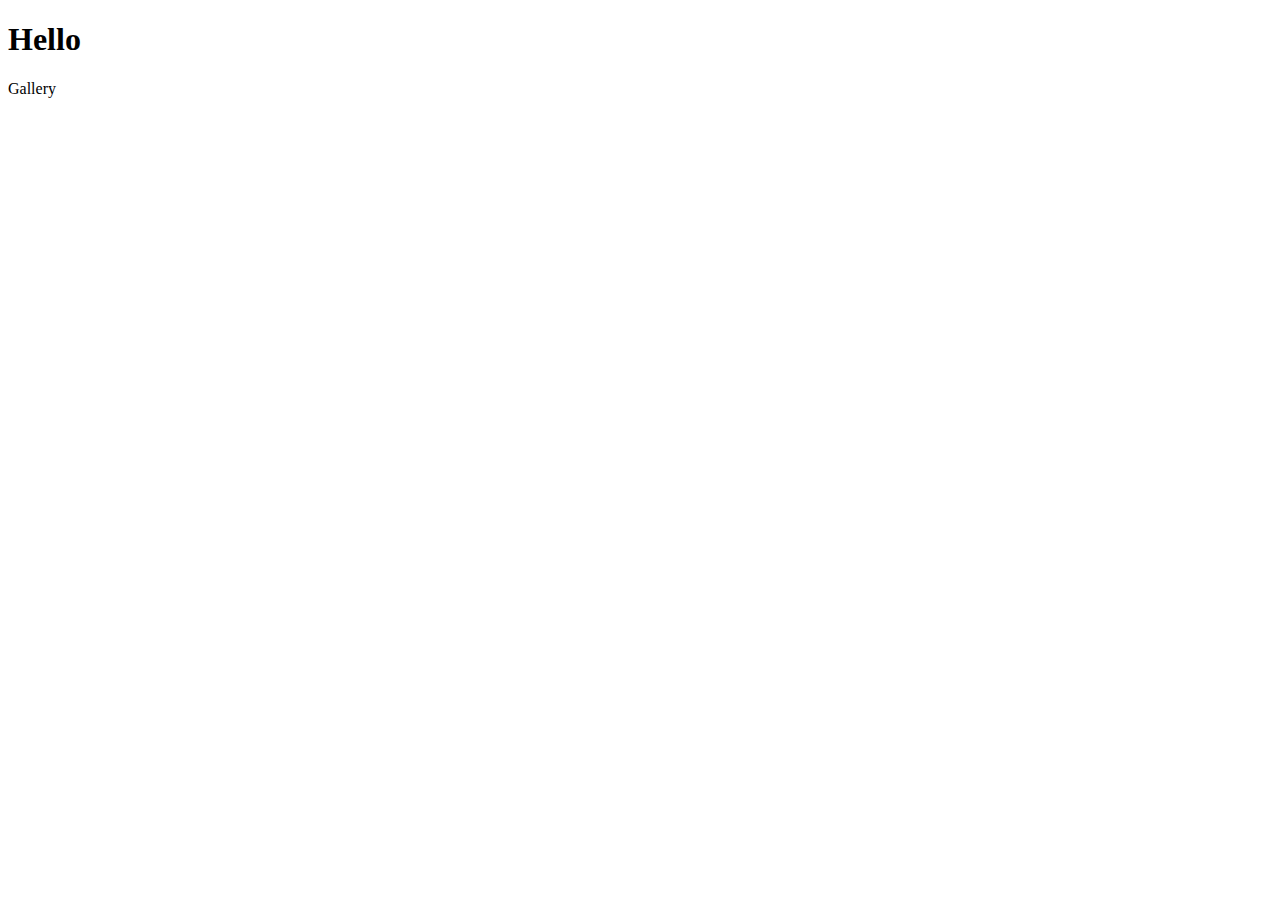
==== index.html @ abf609b3 "added gallery" ====
<!DOCTYPE html>
<html lang="en">
  <head>
    <meta charset="UTF-8">
    <meta name="viewport" content="width=device-width, initial-scale=1.0">
    <title>My Website</title>
  </head>
  <body>
    <main>
        <h1>Hello</h1>  
    </main>
    <a href="1-gallery.html"></a>Gallery</a>
  </body>
</html>
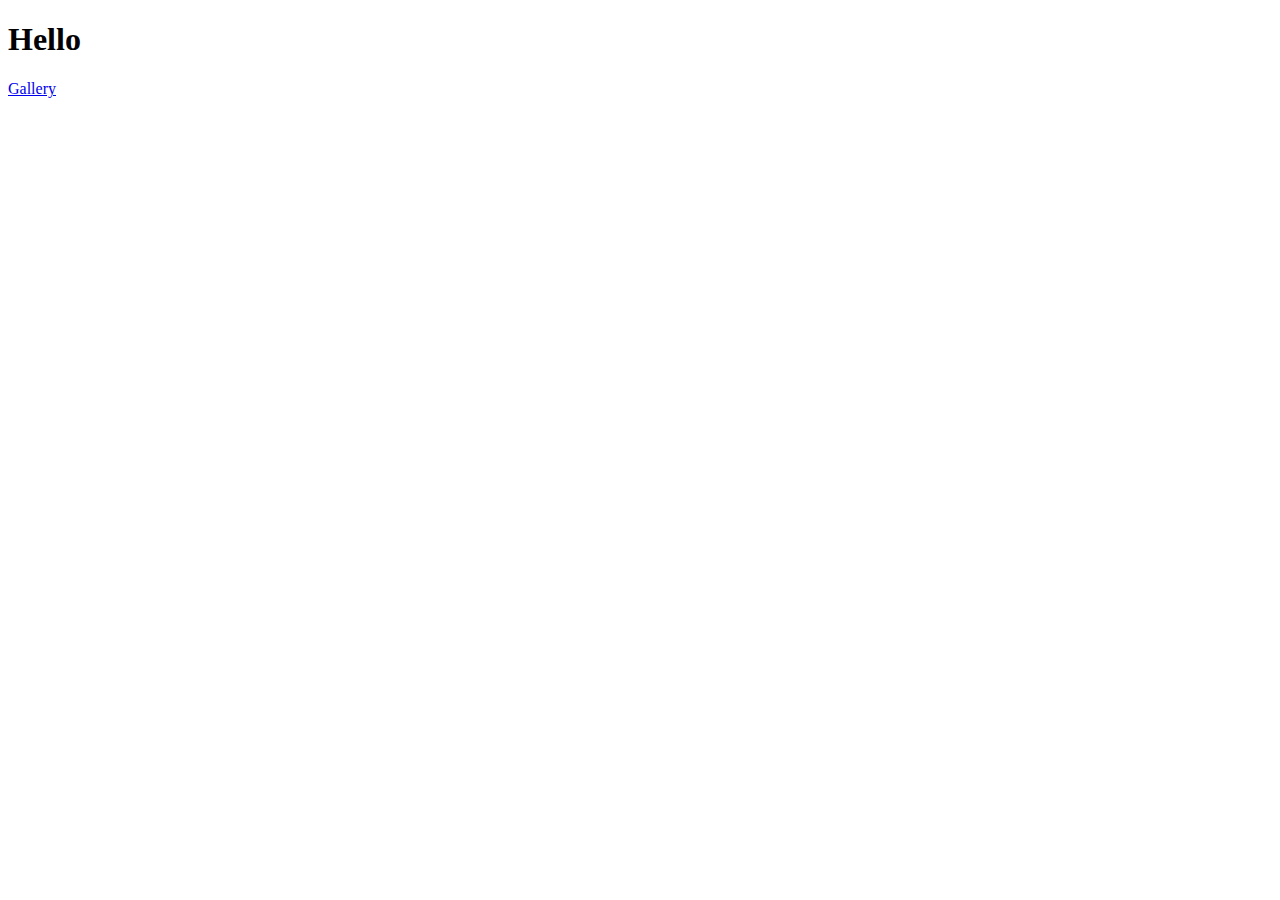
==== commit 36a6a7c3: "updated links" ====
--- a/index.html
+++ b/index.html
@@ -9,6 +9,6 @@
     <main>
         <h1>Hello</h1>  
     </main>
-    <a href="1-gallery.html"></a>Gallery</a>
+    <a href="./1-gallery.html">Gallery</a>
   </body>
 </html>
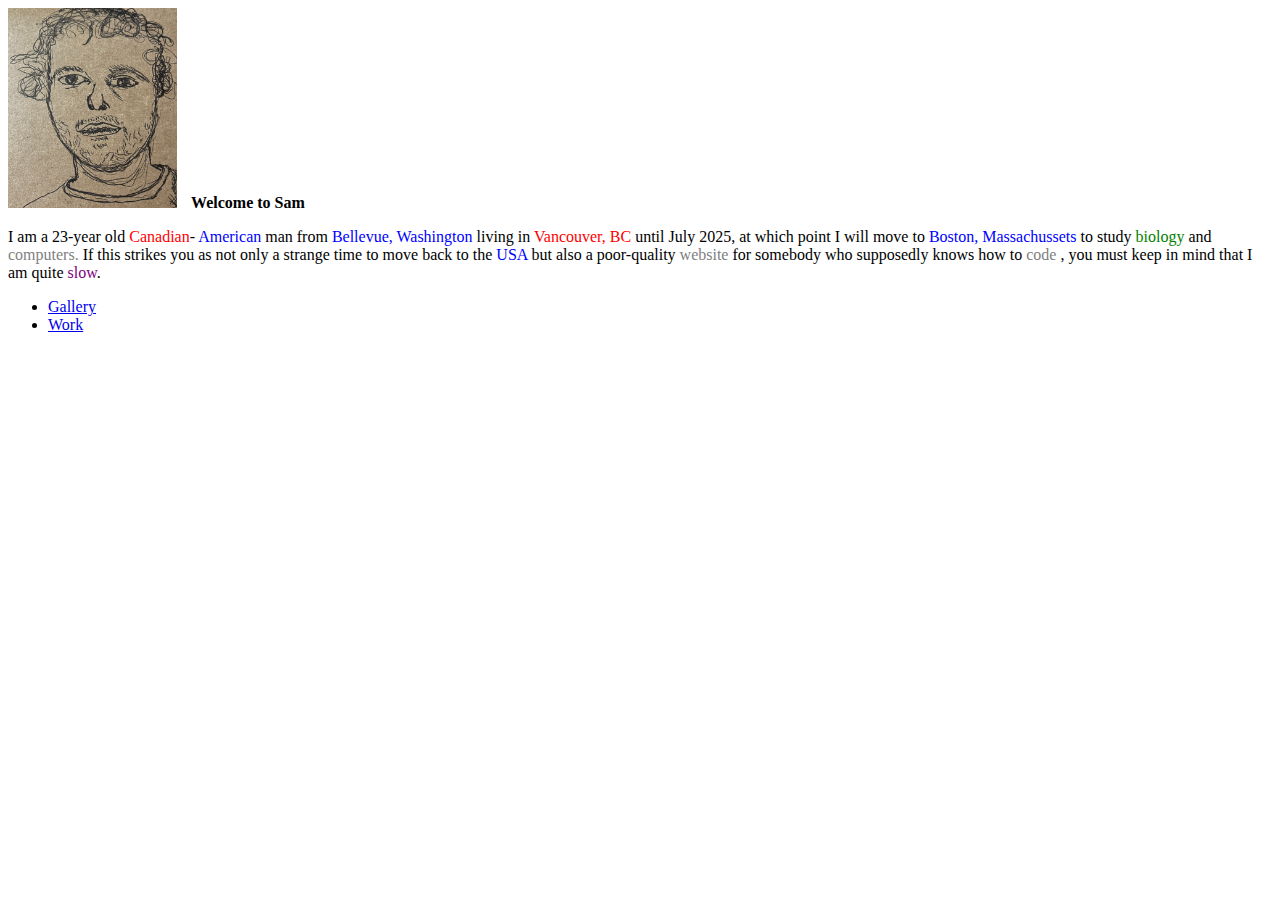
==== commit d14ca620: "updated site" ====
--- a/index.html
+++ b/index.html
@@ -3,12 +3,31 @@
   <head>
     <meta charset="UTF-8">
     <meta name="viewport" content="width=device-width, initial-scale=1.0">
+    <link rel="stylesheet" href="./css/default.css" />
     <title>My Website</title>
   </head>
   <body>
-    <main>
-        <h1>Hello</h1>  
-    </main>
-    <a href="./1-gallery.html">Gallery</a>
+    <div>
+      <img src="pages/0-index.html/images/profile.jpg" class="profile-img">
+      <b> Welcome to Sam </b> <br>
+      <p>
+        I am a 23-year old 
+        <span style="color:red;">Canadian</span>-
+        <span style="color:blue;">American</span> man from
+        <span style="color:blue;">Bellevue, Washington</span> living in
+        <span style="color:red;">Vancouver, BC</span> until July 2025, at which point I will move to
+        <span style="color:blue;">Boston, Massachussets</span> to study 
+        <span style="color:green"">biology</span>
+        and <span style="color:grey"">computers. </span> If this strikes you as not only a strange time to move back to the
+        <span style="color:blue;">USA</span> but also a poor-quality
+        <span style="color:grey"">website </span> for somebody who supposedly knows how to
+        <span style="color:grey"">code </span>, you must keep in mind that I am quite
+        <span style="color:purple"">slow</span>. </p> 
+      
+      <ul>
+        <li><a href="./1-gallery.html">Gallery</a> <br></li>
+        <li><a href="./2-work.html">Work</a> <br></li>
+      </ul>
+    </div>
   </body>
 </html>
--- a/css/default.css
+++ b/css/default.css
@@ -0,0 +1,9 @@
+.gallery-img {
+    height: 500px;
+    width: auto;
+    margin-right:10px}
+
+.profile-img {
+    height: 200px;
+    width: auto;
+    margin-right:10px}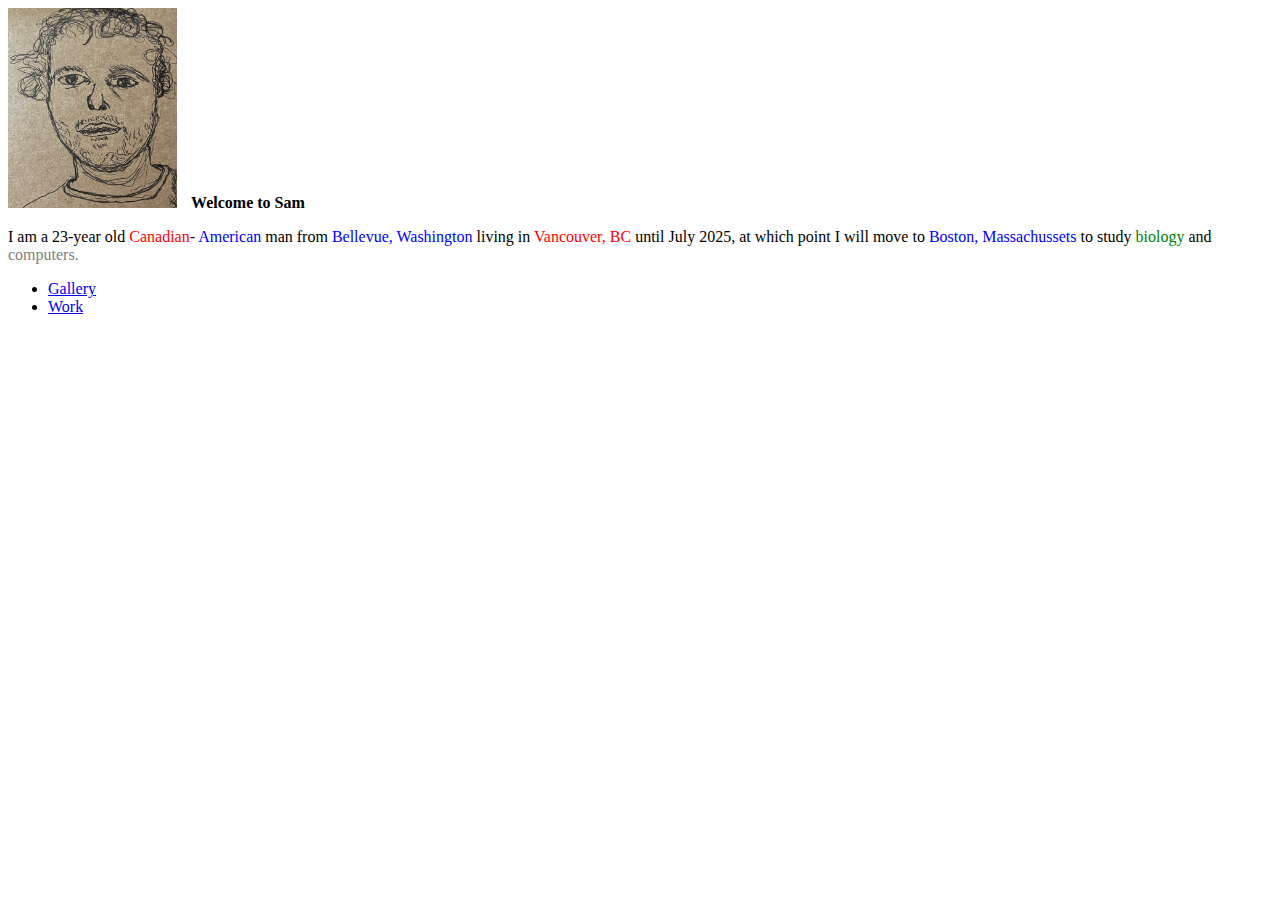
==== commit b2ff2c88: "updated table population" ====
--- a/index.html
+++ b/index.html
@@ -18,11 +18,7 @@
         <span style="color:red;">Vancouver, BC</span> until July 2025, at which point I will move to
         <span style="color:blue;">Boston, Massachussets</span> to study 
         <span style="color:green"">biology</span>
-        and <span style="color:grey"">computers. </span> If this strikes you as not only a strange time to move back to the
-        <span style="color:blue;">USA</span> but also a poor-quality
-        <span style="color:grey"">website </span> for somebody who supposedly knows how to
-        <span style="color:grey"">code </span>, you must keep in mind that I am quite
-        <span style="color:purple"">slow</span>. </p> 
+        and <span style="color:grey"">computers.
       
       <ul>
         <li><a href="./1-gallery.html">Gallery</a> <br></li>
--- a/css/default.css
+++ b/css/default.css
@@ -1,9 +1,13 @@
 .gallery-img {
-    height: 500px;
-    width: auto;
-    margin-right:10px}
+    max-width: 100%;
+    max-height: 100vh;
+    margin: auto;}
 
 .profile-img {
     height: 200px;
     width: auto;
-    margin-right:10px}+    margin-right:10px}
+
+table {
+    text-align:center;
+}